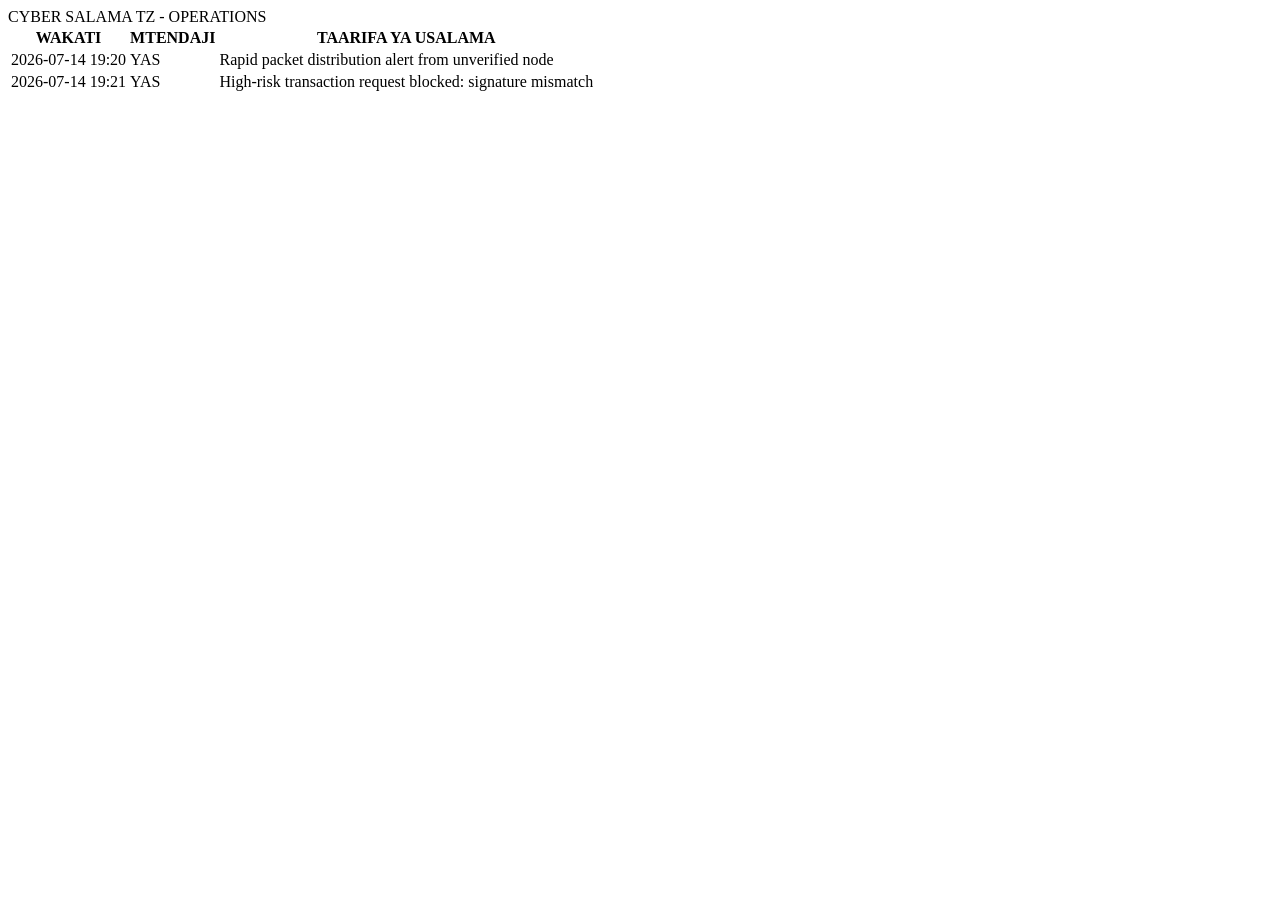
==== templates/dasboard.html @ d5bab560 "Add files via upload initial clean upload" ====
<!DOCTYPE html>
<html lang="sw">
<head>
    <meta name="viewport" content="width=device-width, initial-scale=1.0">
    <link rel="stylesheet" href="{{ url_for('static', filename='css/style.css') }}">
    <title>Dashboard | Cyber Salama TZ</title>
</head>
<body>
    <nav><div>CYBER SALAMA TZ - OPERATIONS</div></nav>
    
    <div class="table-container">
        <table>
            <thead>
                <tr><th>WAKATI</th><th>MTENDAJI</th><th>TAARIFA YA USALAMA</th></tr>
            </thead>
            <tbody>
                <tr>
                    <td>2026-07-14 19:20</td>
                    <td>YAS</td>
                    <td>Rapid packet distribution alert from unverified node</td>
                </tr>
                <tr>
                    <td>2026-07-14 19:21</td>
                    <td>YAS</td>
                    <td>High-risk transaction request blocked: signature mismatch</td>
                </tr>
            </tbody>
        </table>
    </div>
</body>
</html>
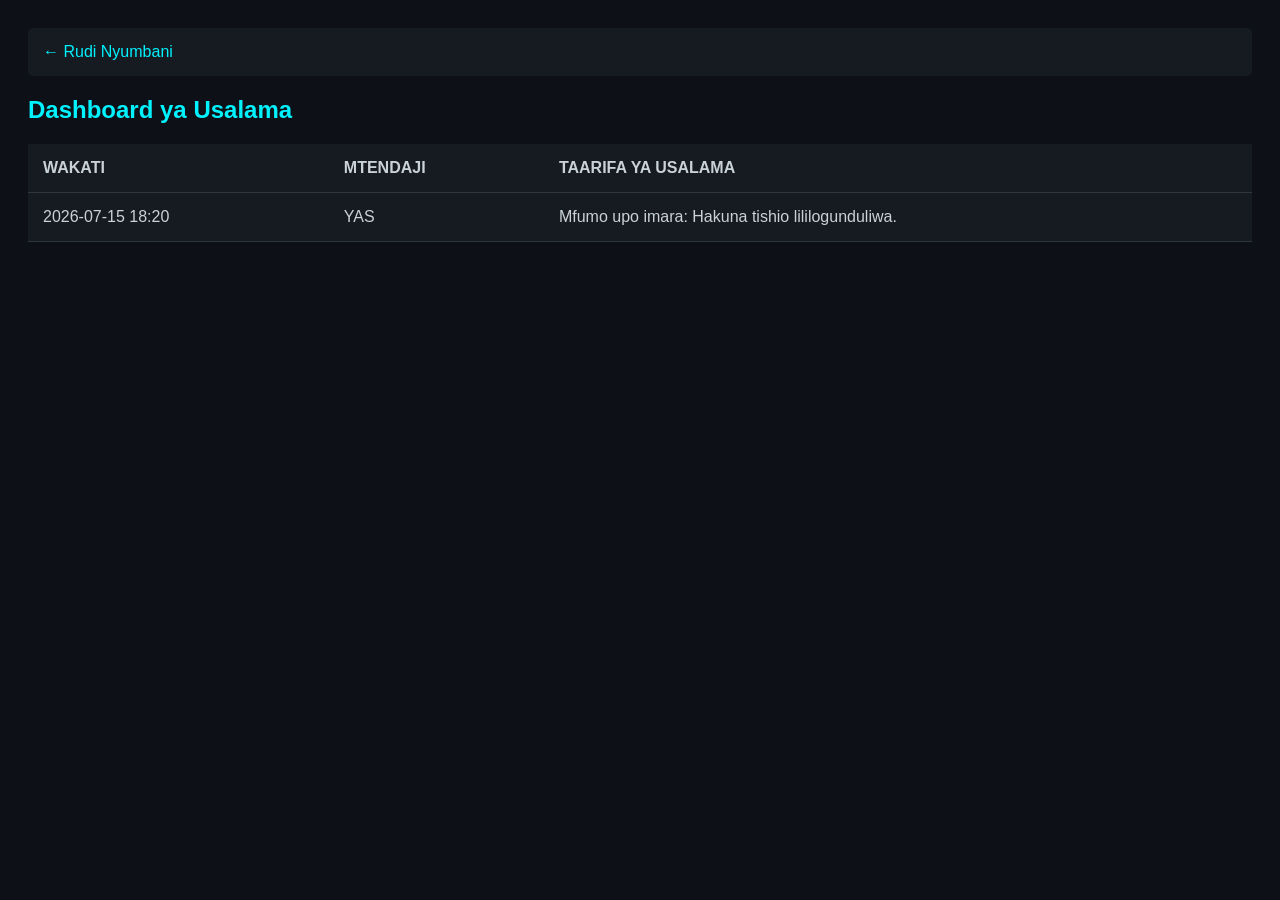
==== commit a821ec25: "Update dasboard.html initial update" ====
--- a/templates/dasboard.html
+++ b/templates/dasboard.html
@@ -1,31 +1,32 @@
 <!DOCTYPE html>
 <html lang="sw">
 <head>
+    <meta charset="UTF-8">
     <meta name="viewport" content="width=device-width, initial-scale=1.0">
-    <link rel="stylesheet" href="{{ url_for('static', filename='css/style.css') }}">
     <title>Dashboard | Cyber Salama TZ</title>
+    <style>
+        body { background-color: #0d1117; color: #c9d1d9; font-family: 'Segoe UI', sans-serif; padding: 20px; }
+        .nav { background: #161b22; padding: 15px; border-radius: 5px; margin-bottom: 20px; }
+        .nav a { color: #00f2fe; text-decoration: none; }
+        table { width: 100%; border-collapse: collapse; background: #161b22; }
+        th, td { padding: 15px; text-align: left; border-bottom: 1px solid #30363d; }
+        h2 { color: #00f2fe; }
+    </style>
 </head>
 <body>
-    <nav><div>CYBER SALAMA TZ - OPERATIONS</div></nav>
-    
-    <div class="table-container">
-        <table>
-            <thead>
-                <tr><th>WAKATI</th><th>MTENDAJI</th><th>TAARIFA YA USALAMA</th></tr>
-            </thead>
-            <tbody>
-                <tr>
-                    <td>2026-07-14 19:20</td>
-                    <td>YAS</td>
-                    <td>Rapid packet distribution alert from unverified node</td>
-                </tr>
-                <tr>
-                    <td>2026-07-14 19:21</td>
-                    <td>YAS</td>
-                    <td>High-risk transaction request blocked: signature mismatch</td>
-                </tr>
-            </tbody>
-        </table>
-    </div>
+    <div class="nav"><a href="/">← Rudi Nyumbani</a></div>
+    <h2>Dashboard ya Usalama</h2>
+    <table>
+        <thead>
+            <tr><th>WAKATI</th><th>MTENDAJI</th><th>TAARIFA YA USALAMA</th></tr>
+        </thead>
+        <tbody>
+            <tr>
+                <td>2026-07-15 18:20</td>
+                <td>YAS</td>
+                <td>Mfumo upo imara: Hakuna tishio lililogunduliwa.</td>
+            </tr>
+        </tbody>
+    </table>
 </body>
-</html>+</html>
